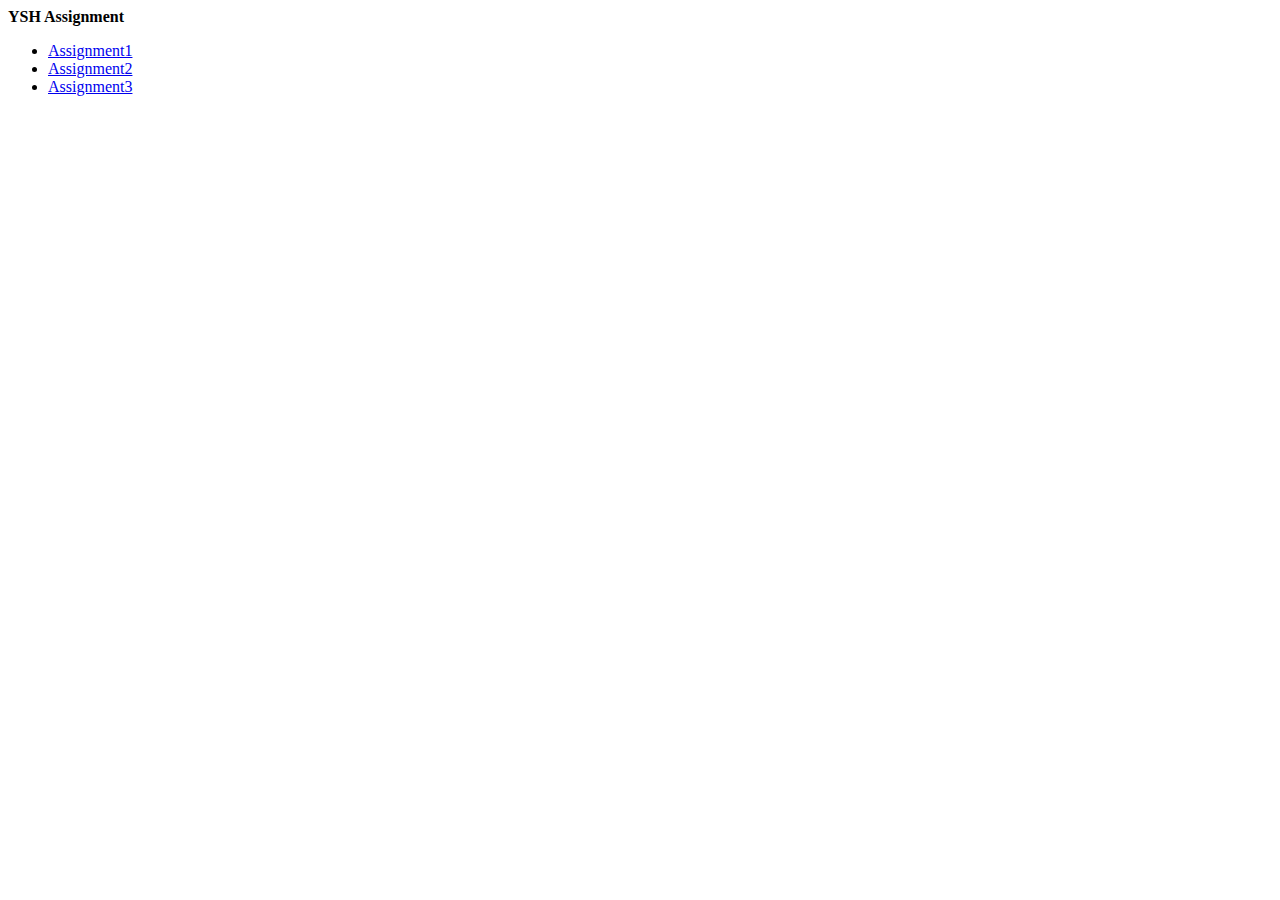
==== index.html @ c65e3d10 "Create index.html" ====
<!DOCTYPE html>
<html>
  <head>
    <meta charset="utf-8">
    <title>JavaScript Built-in-Functions</title>
  </head>
  <body>
    <strong>YSH Assignment</strong>
    <ul>
      <li><a href="Assignment1.html">Assignment1</a></li>
      <li><a href="Assignment2.html">Assignment2</a></li>
      <li><a href="Assignment3.html">Assignment3</a></li>
    </ul>
  </body>
</html>
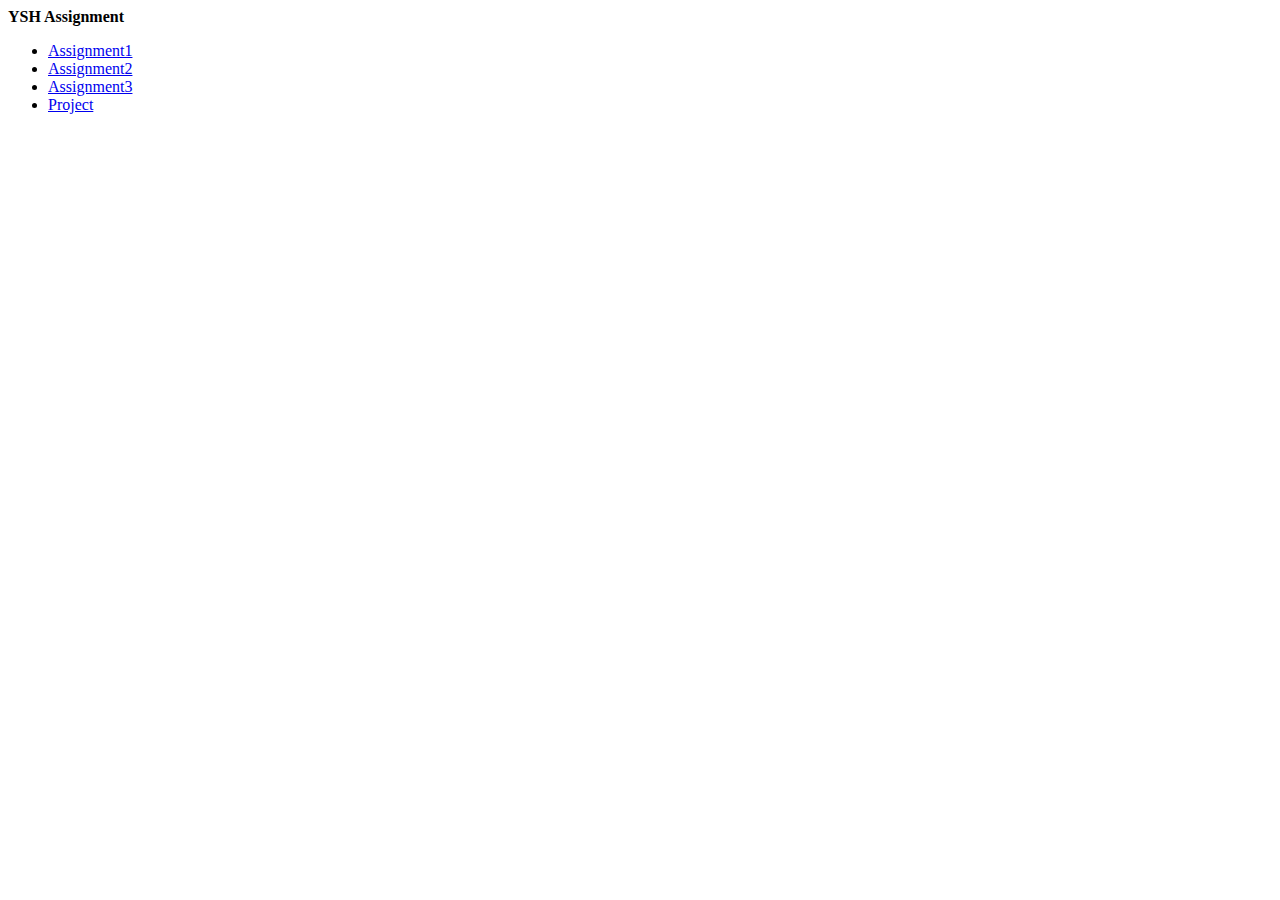
==== commit 8c954856: "Update index.html" ====
--- a/index.html
+++ b/index.html
@@ -11,6 +11,7 @@
       <li><a href="Assignment1.html">Assignment1</a></li>
       <li><a href="Assignment2.html">Assignment2</a></li>
       <li><a href="Assignment3.html">Assignment3</a></li>
+      <li><a href="Project1.html">Project</a></li>
     </ul>
   </body>
 </html>
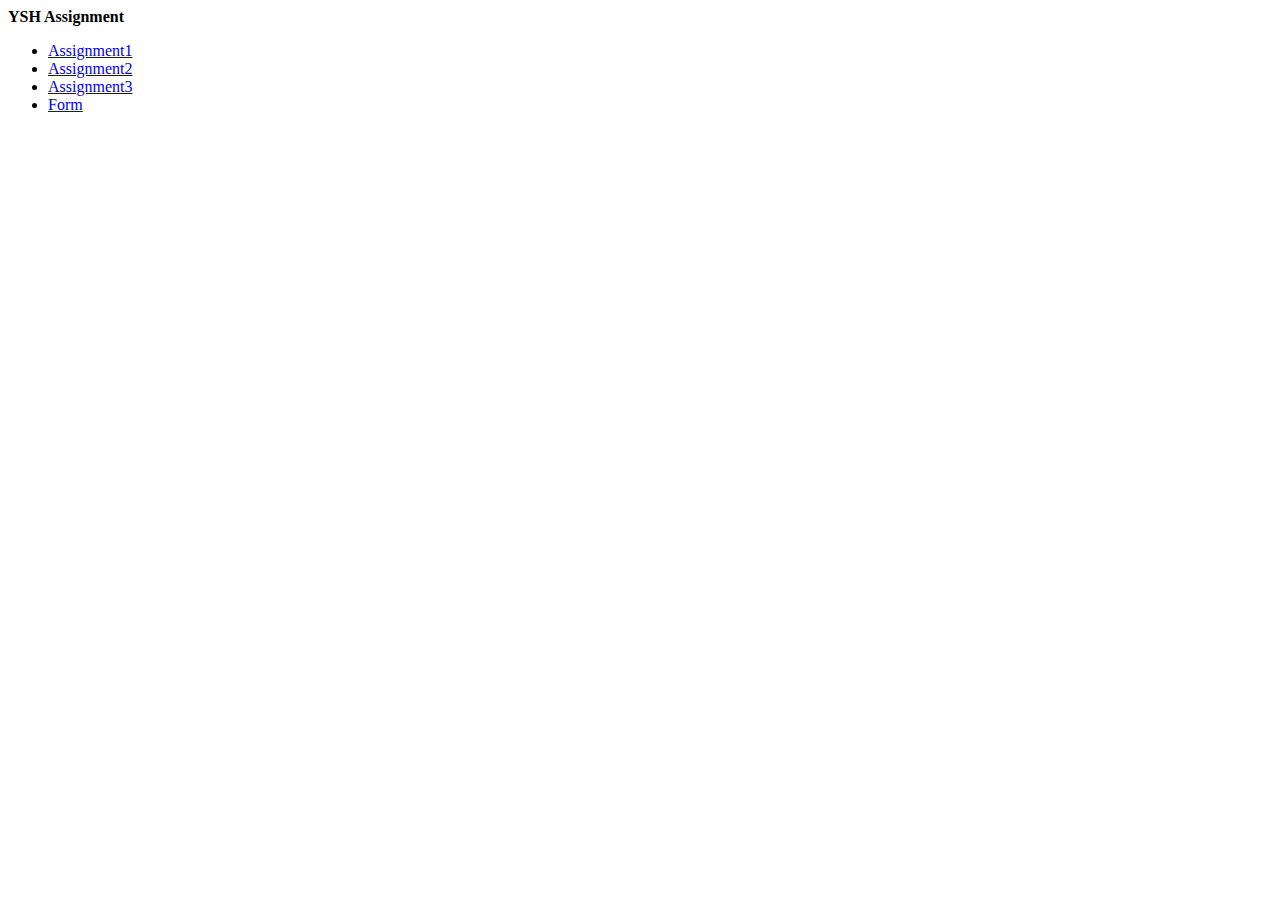
==== commit 684e6d83: "Update index.html" ====
--- a/index.html
+++ b/index.html
@@ -11,7 +11,7 @@
       <li><a href="Assignment1.html">Assignment1</a></li>
       <li><a href="Assignment2.html">Assignment2</a></li>
       <li><a href="Assignment3.html">Assignment3</a></li>
-      <li><a href="Project1.html">Project</a></li>
+      <li><a href="form.html">Form</a></li>
     </ul>
   </body>
 </html>
